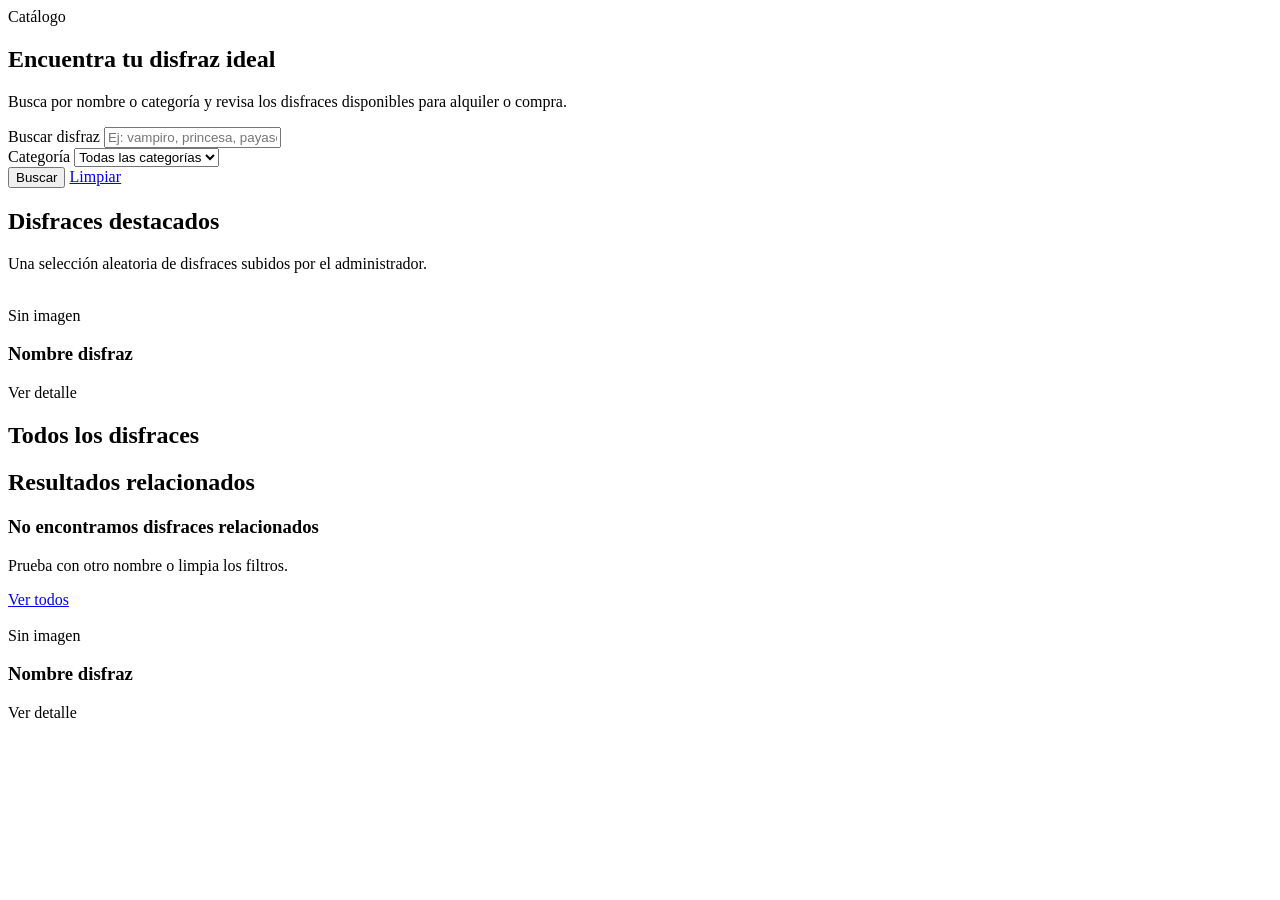
==== src/main/resources/templates/catalogo.html @ 3e9c7995 "catalogo + 6 disfraces aleatorios" ====
<!DOCTYPE html>
<html lang="es" xmlns:th="http://www.thymeleaf.org">
<head>
    <meta charset="UTF-8">
    <title>Catálogo - Disfraces Rivera</title>
    <meta name="viewport" content="width=device-width, initial-scale=1.0">

    <link rel="stylesheet" th:href="@{/css/styles.css}">
</head>
<body>

<div th:replace="~{fragments/navbar :: navbar}"></div>

<main class="catalog-page">

    <section class="catalog-hero">
        <div>
            <span class="hero__tag">Catálogo</span>
            <h1>Encuentra tu disfraz ideal</h1>
            <p>
                Busca por nombre o categoría y revisa los disfraces disponibles para alquiler o compra.
            </p>
        </div>
    </section>

    <section class="catalog-filters">
        <form th:action="@{/catalogo}" method="get" class="filter-form">
            <div class="form-group">
                <label for="busqueda">Buscar disfraz</label>
                <input type="text"
                       id="busqueda"
                       name="busqueda"
                       th:value="${busqueda}"
                       placeholder="Ej: vampiro, princesa, payaso...">
            </div>

            <div class="form-group">
                <label for="categoriaId">Categoría</label>
                <select id="categoriaId" name="categoriaId">
                    <option value="">Todas las categorías</option>
                    <option th:each="categoria : ${categorias}"
                            th:value="${categoria.id}"
                            th:text="${categoria.nombre}"
                            th:selected="${categoria.id == categoriaSeleccionada}">
                    </option>
                </select>
            </div>

            <div class="filter-actions">
                <button type="submit" class="btn btn-primary">Buscar</button>
                <a href="/catalogo" class="btn btn-secondary">Limpiar</a>
            </div>
        </form>
    </section>

    <section class="catalog-section" th:if="${!#lists.isEmpty(aleatorios)}">
        <div class="section-title">
            <h2>Disfraces destacados</h2>
            <p>Una selección aleatoria de disfraces subidos por el administrador.</p>
        </div>

        <div class="costume-grid">
            <article class="costume-card" th:each="disfraz : ${aleatorios}">
                <div class="costume-image">
                    <img th:if="${!disfraz.imagenes.isEmpty()}"
                         th:src="@{${disfraz.imagenes[0].urlImagen}}"
                         th:alt="${disfraz.nombre}">

                    <div class="image-placeholder" th:if="${disfraz.imagenes.isEmpty()}">
                        Sin imagen
                    </div>
                </div>

                <div class="costume-content">
                    <span class="costume-category"
                          th:text="${disfraz.categoria != null ? disfraz.categoria.nombre : 'Sin categoría'}">
                    </span>

                    <h3 th:text="${disfraz.nombre}">Nombre disfraz</h3>

                    <p class="costume-description"
                       th:text="${disfraz.descripcion != null && !disfraz.descripcion.isEmpty() ? disfraz.descripcion : 'Sin descripción'}">
                    </p>

                    <div class="costume-meta">
                        <span th:text="'Talla: ' + ${disfraz.talla}"></span>
                        <span th:text="${disfraz.genero}"></span>
                    </div>

                    <div class="costume-price">
                        <strong th:text="'Alquiler: $' + ${disfraz.precioAlquiler}"></strong>
                        <small th:if="${disfraz.precioCompra != null}"
                               th:text="'Compra: $' + ${disfraz.precioCompra}">
                        </small>
                    </div>

                    <a th:href="@{/disfraces/{id}(id=${disfraz.id})}" class="btn btn-primary btn-full">
                        Ver detalle
                    </a>
                </div>
            </article>
        </div>
    </section>

    <section class="catalog-section">
        <div class="section-title">
            <h2 th:if="${busqueda == null || busqueda.isEmpty()}">Todos los disfraces</h2>
            <h2 th:if="${busqueda != null && !busqueda.isEmpty()}">Resultados relacionados</h2>

            <p th:if="${busqueda != null && !busqueda.isEmpty()}"
               th:text="'Resultados para: ' + ${busqueda}">
            </p>
        </div>

        <div class="empty-state" th:if="${#lists.isEmpty(disfraces)}">
            <h3>No encontramos disfraces relacionados</h3>
            <p>Prueba con otro nombre o limpia los filtros.</p>
            <a href="/catalogo" class="btn btn-primary">Ver todos</a>
        </div>

        <div class="costume-grid" th:if="${!#lists.isEmpty(disfraces)}">
            <article class="costume-card" th:each="disfraz : ${disfraces}">
                <div class="costume-image">
                    <img th:if="${!disfraz.imagenes.isEmpty()}"
                         th:src="@{${disfraz.imagenes[0].urlImagen}}"
                         th:alt="${disfraz.nombre}">

                    <div class="image-placeholder" th:if="${disfraz.imagenes.isEmpty()}">
                        Sin imagen
                    </div>
                </div>

                <div class="costume-content">
                    <span class="costume-category"
                          th:text="${disfraz.categoria != null ? disfraz.categoria.nombre : 'Sin categoría'}">
                    </span>

                    <h3 th:text="${disfraz.nombre}">Nombre disfraz</h3>

                    <p class="costume-description"
                       th:text="${disfraz.descripcion != null && !disfraz.descripcion.isEmpty() ? disfraz.descripcion : 'Sin descripción'}">
                    </p>

                    <div class="costume-meta">
                        <span th:text="'Talla: ' + ${disfraz.talla}"></span>
                        <span th:text="${disfraz.genero}"></span>
                    </div>

                    <div class="costume-price">
                        <strong th:text="'Alquiler: $' + ${disfraz.precioAlquiler}"></strong>
                        <small th:if="${disfraz.precioCompra != null}"
                               th:text="'Compra: $' + ${disfraz.precioCompra}">
                        </small>
                    </div>

                    <a th:href="@{/disfraces/{id}(id=${disfraz.id})}" class="btn btn-primary btn-full">
                        Ver detalle
                    </a>
                </div>
            </article>
        </div>
    </section>

</main>

<div th:replace="~{fragments/footer :: footer}"></div>

<script th:src="@{/js/main.js}"></script>
</body>
</html>
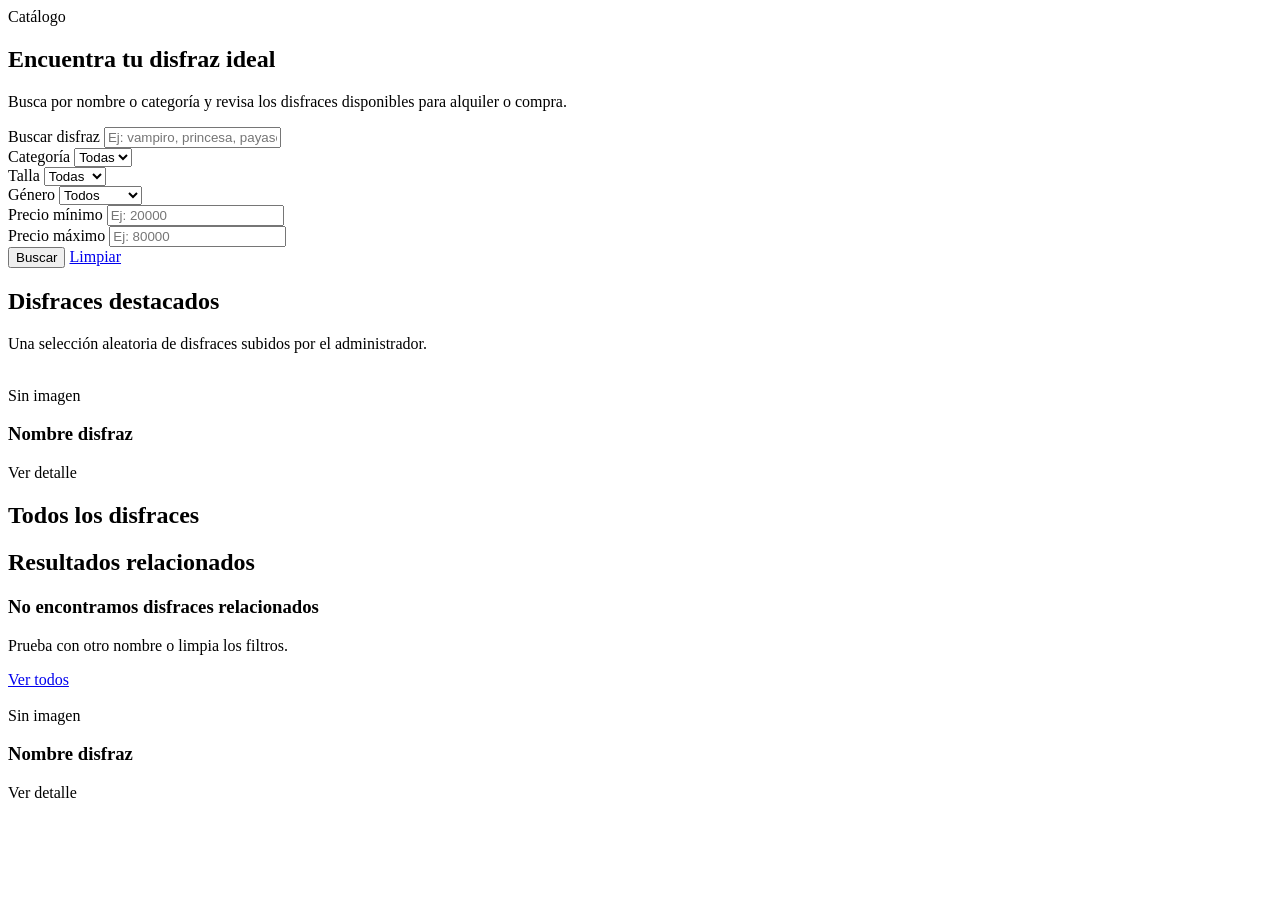
==== commit b93ce841: "filtro para disfraces mejorado" ====
--- a/src/main/resources/templates/catalogo.html
+++ b/src/main/resources/templates/catalogo.html
@@ -24,20 +24,20 @@
     </section>
 
     <section class="catalog-filters">
-        <form th:action="@{/catalogo}" method="get" class="filter-form">
+        <form th:action="@{/catalogo}" method="get" class="filter-form advanced-filter-form">
             <div class="form-group">
                 <label for="busqueda">Buscar disfraz</label>
                 <input type="text"
-                       id="busqueda"
-                       name="busqueda"
-                       th:value="${busqueda}"
-                       placeholder="Ej: vampiro, princesa, payaso...">
+                    id="busqueda"
+                    name="busqueda"
+                    th:value="${busqueda}"
+                    placeholder="Ej: vampiro, princesa, payaso...">
             </div>
 
             <div class="form-group">
                 <label for="categoriaId">Categoría</label>
                 <select id="categoriaId" name="categoriaId">
-                    <option value="">Todas las categorías</option>
+                    <option value="">Todas</option>
                     <option th:each="categoria : ${categorias}"
                             th:value="${categoria.id}"
                             th:text="${categoria.nombre}"
@@ -46,6 +46,53 @@
                 </select>
             </div>
 
+            <div class="form-group">
+                <label for="talla">Talla</label>
+                <select id="talla" name="talla">
+                    <option value="">Todas</option>
+                    <option value="XS" th:selected="${tallaSeleccionada == 'XS'}">XS</option>
+                    <option value="S" th:selected="${tallaSeleccionada == 'S'}">S</option>
+                    <option value="M" th:selected="${tallaSeleccionada == 'M'}">M</option>
+                    <option value="L" th:selected="${tallaSeleccionada == 'L'}">L</option>
+                    <option value="XL" th:selected="${tallaSeleccionada == 'XL'}">XL</option>
+                    <option value="Infantil" th:selected="${tallaSeleccionada == 'Infantil'}">Infantil</option>
+                    <option value="Única" th:selected="${tallaSeleccionada == 'Única'}">Única</option>
+                </select>
+            </div>
+
+            <div class="form-group">
+                <label for="genero">Género</label>
+                <select id="genero" name="genero">
+                    <option value="">Todos</option>
+                    <option value="Femenino" th:selected="${generoSeleccionado == 'Femenino'}">Femenino</option>
+                    <option value="Masculino" th:selected="${generoSeleccionado == 'Masculino'}">Masculino</option>
+                    <option value="Unisex" th:selected="${generoSeleccionado == 'Unisex'}">Unisex</option>
+                    <option value="Infantil" th:selected="${generoSeleccionado == 'Infantil'}">Infantil</option>
+                </select>
+            </div>
+
+            <div class="form-group">
+                <label for="precioMin">Precio mínimo</label>
+                <input type="number"
+                    id="precioMin"
+                    name="precioMin"
+                    min="0"
+                    step="1000"
+                    th:value="${precioMin}"
+                    placeholder="Ej: 20000">
+            </div>
+
+            <div class="form-group">
+                <label for="precioMax">Precio máximo</label>
+                <input type="number"
+                    id="precioMax"
+                    name="precioMax"
+                    min="0"
+                    step="1000"
+                    th:value="${precioMax}"
+                    placeholder="Ej: 80000">
+            </div>
+
             <div class="filter-actions">
                 <button type="submit" class="btn btn-primary">Buscar</button>
                 <a href="/catalogo" class="btn btn-secondary">Limpiar</a>
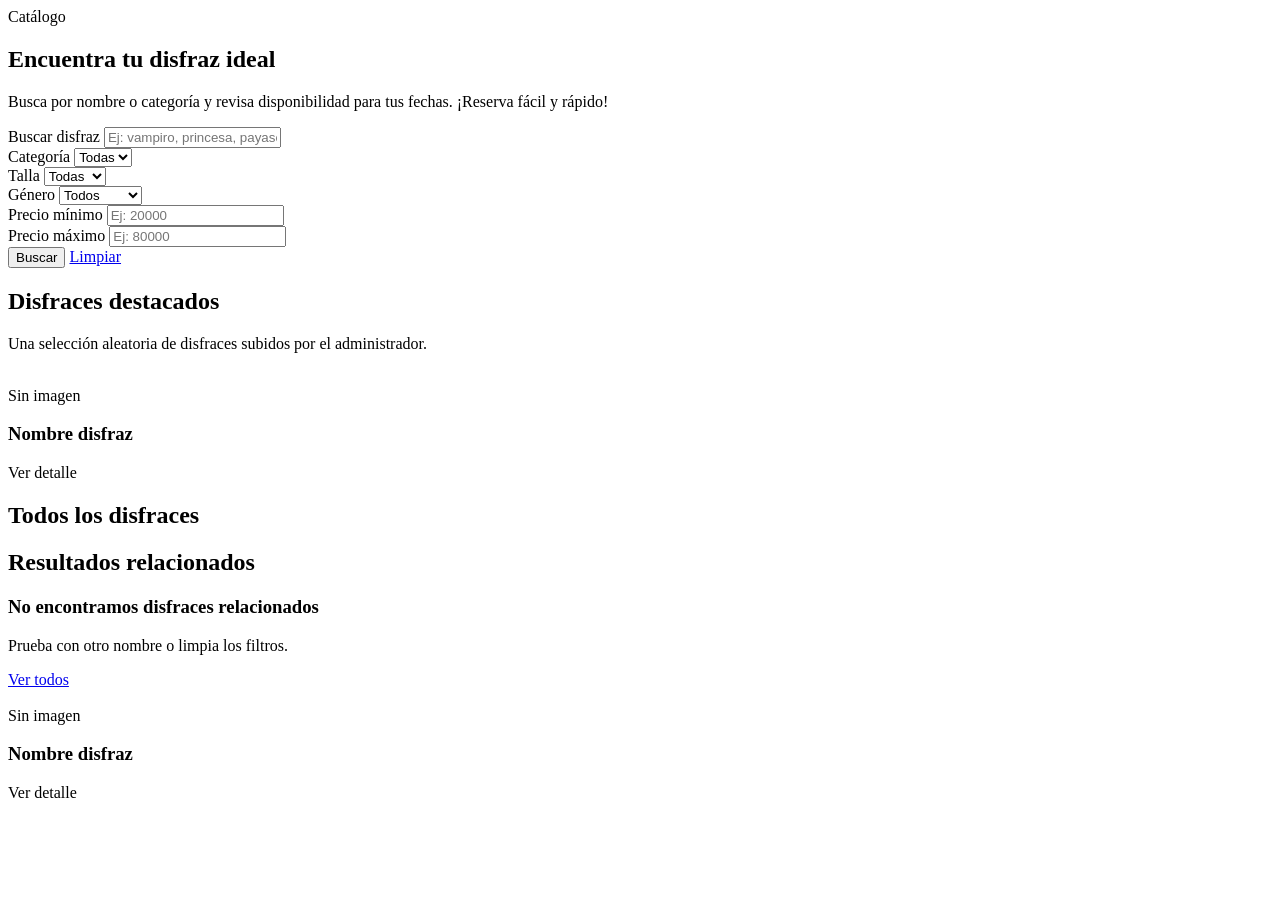
==== commit 9f81f324: "ipleentacion de internalización" ====
--- a/src/main/resources/templates/catalogo.html
+++ b/src/main/resources/templates/catalogo.html
@@ -16,9 +16,9 @@
     <section class="catalog-hero">
         <div>
             <span class="hero__tag">Catálogo</span>
-            <h1>Encuentra tu disfraz ideal</h1>
-            <p>
-                Busca por nombre o categoría y revisa los disfraces disponibles para alquiler o compra.
+            <h1 th:text="#{catalog.title}">Encuentra tu disfraz ideal</h1>
+            <p th:text="#{catalog.subtitle}">
+                Busca por nombre o categoría y revisa disponibilidad para tus fechas. ¡Reserva fácil y rápido!
             </p>
         </div>
     </section>
@@ -26,7 +26,7 @@
     <section class="catalog-filters">
         <form th:action="@{/catalogo}" method="get" class="filter-form advanced-filter-form">
             <div class="form-group">
-                <label for="busqueda">Buscar disfraz</label>
+                <label for="busqueda" th:text="#{catalog.search}">Buscar disfraz</label>
                 <input type="text"
                     id="busqueda"
                     name="busqueda"
@@ -35,7 +35,7 @@
             </div>
 
             <div class="form-group">
-                <label for="categoriaId">Categoría</label>
+                <label for="categoriaId" th:text="#{catalog.category}">Categoría</label>
                 <select id="categoriaId" name="categoriaId">
                     <option value="">Todas</option>
                     <option th:each="categoria : ${categorias}"
@@ -47,7 +47,7 @@
             </div>
 
             <div class="form-group">
-                <label for="talla">Talla</label>
+                <label for="talla" th:text="#{catalog.size}">Talla</label>
                 <select id="talla" name="talla">
                     <option value="">Todas</option>
                     <option value="XS" th:selected="${tallaSeleccionada == 'XS'}">XS</option>
@@ -61,7 +61,7 @@
             </div>
 
             <div class="form-group">
-                <label for="genero">Género</label>
+                <label for="genero" th:text="#{catalog.gender}">Género</label>
                 <select id="genero" name="genero">
                     <option value="">Todos</option>
                     <option value="Femenino" th:selected="${generoSeleccionado == 'Femenino'}">Femenino</option>
@@ -72,7 +72,7 @@
             </div>
 
             <div class="form-group">
-                <label for="precioMin">Precio mínimo</label>
+                <label for="precioMin" th:text="#{catalog.minPrice}">Precio mínimo</label>
                 <input type="number"
                     id="precioMin"
                     name="precioMin"
@@ -83,7 +83,7 @@
             </div>
 
             <div class="form-group">
-                <label for="precioMax">Precio máximo</label>
+                <label for="precioMax" th:text="#{catalog.maxPrice}">Precio máximo</label>
                 <input type="number"
                     id="precioMax"
                     name="precioMax"
@@ -94,8 +94,8 @@
             </div>
 
             <div class="filter-actions">
-                <button type="submit" class="btn btn-primary">Buscar</button>
-                <a href="/catalogo" class="btn btn-secondary">Limpiar</a>
+                <button type="submit" class="btn btn-primary" th:text="#{catalog.searchButton}">Buscar</button>
+            <a href="/catalogo" class="btn btn-secondary" th:text="#{catalog.clear}">Limpiar</a>
             </div>
         </form>
     </section>
@@ -141,7 +141,7 @@
                         </small>
                     </div>
 
-                    <a th:href="@{/disfraces/{id}(id=${disfraz.id})}" class="btn btn-primary btn-full">
+                    <a th:href="@{/disfraces/{id}(id=${disfraz.id})}" class="btn btn-primary btn-full" th:text="#{catalog.detail}">
                         Ver detalle
                     </a>
                 </div>
@@ -200,7 +200,7 @@
                         </small>
                     </div>
 
-                    <a th:href="@{/disfraces/{id}(id=${disfraz.id})}" class="btn btn-primary btn-full">
+                    <a th:href="@{/disfraces/{id}(id=${disfraz.id})}" class="btn btn-primary btn-full" th:text="#{catalog.detail}">
                         Ver detalle
                     </a>
                 </div>
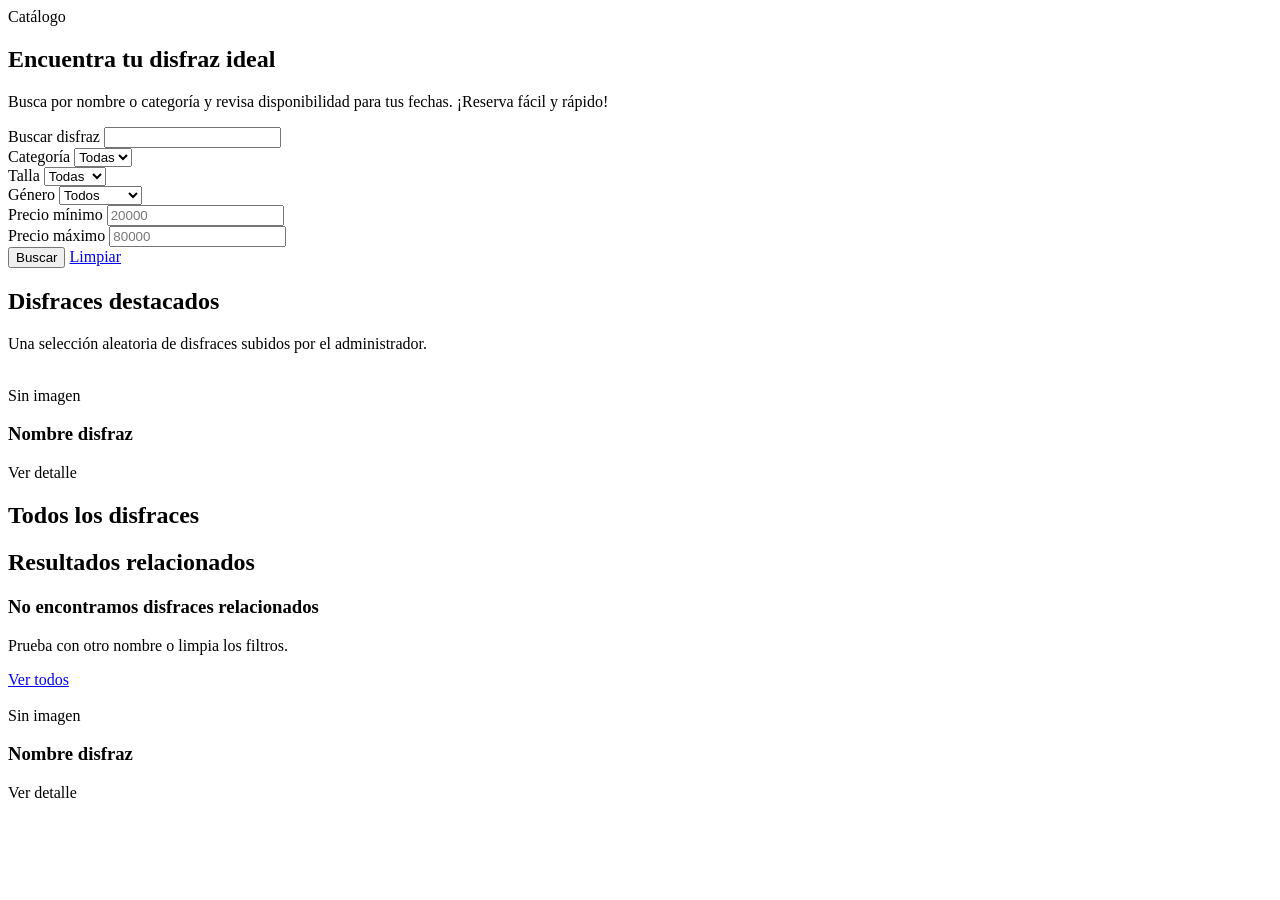
==== commit aa20782b: "mejora de diseño" ====
--- a/src/main/resources/templates/catalogo.html
+++ b/src/main/resources/templates/catalogo.html
@@ -15,7 +15,7 @@
 
     <section class="catalog-hero">
         <div>
-            <span class="hero__tag">Catálogo</span>
+            <span class="hero__tag" th:text="#{catalog.hero.tag}">Catálogo</span>
             <h1 th:text="#{catalog.title}">Encuentra tu disfraz ideal</h1>
             <p th:text="#{catalog.subtitle}">
                 Busca por nombre o categoría y revisa disponibilidad para tus fechas. ¡Reserva fácil y rápido!
@@ -31,13 +31,13 @@
                     id="busqueda"
                     name="busqueda"
                     th:value="${busqueda}"
-                    placeholder="Ej: vampiro, princesa, payaso...">
+                    th:placeholder="#{catalog.search}">
             </div>
 
             <div class="form-group">
                 <label for="categoriaId" th:text="#{catalog.category}">Categoría</label>
                 <select id="categoriaId" name="categoriaId">
-                    <option value="">Todas</option>
+                    <option value="" th:text="#{catalog.allCategories}">Todas</option>
                     <option th:each="categoria : ${categorias}"
                             th:value="${categoria.id}"
                             th:text="${categoria.nombre}"
@@ -49,7 +49,7 @@
             <div class="form-group">
                 <label for="talla" th:text="#{catalog.size}">Talla</label>
                 <select id="talla" name="talla">
-                    <option value="">Todas</option>
+                    <option value="" th:text="#{catalog.allCategories}">Todas</option>
                     <option value="XS" th:selected="${tallaSeleccionada == 'XS'}">XS</option>
                     <option value="S" th:selected="${tallaSeleccionada == 'S'}">S</option>
                     <option value="M" th:selected="${tallaSeleccionada == 'M'}">M</option>
@@ -63,7 +63,7 @@
             <div class="form-group">
                 <label for="genero" th:text="#{catalog.gender}">Género</label>
                 <select id="genero" name="genero">
-                    <option value="">Todos</option>
+                    <option value="" th:text="#{catalog.allGenders}">Todos</option>
                     <option value="Femenino" th:selected="${generoSeleccionado == 'Femenino'}">Femenino</option>
                     <option value="Masculino" th:selected="${generoSeleccionado == 'Masculino'}">Masculino</option>
                     <option value="Unisex" th:selected="${generoSeleccionado == 'Unisex'}">Unisex</option>
@@ -79,7 +79,7 @@
                     min="0"
                     step="1000"
                     th:value="${precioMin}"
-                    placeholder="Ej: 20000">
+                    placeholder="20000">
             </div>
 
             <div class="form-group">
@@ -90,7 +90,7 @@
                     min="0"
                     step="1000"
                     th:value="${precioMax}"
-                    placeholder="Ej: 80000">
+                    placeholder="80000">
             </div>
 
             <div class="filter-actions">
@@ -102,42 +102,42 @@
 
     <section class="catalog-section" th:if="${!#lists.isEmpty(aleatorios)}">
         <div class="section-title">
-            <h2>Disfraces destacados</h2>
-            <p>Una selección aleatoria de disfraces subidos por el administrador.</p>
+            <h2 th:text="#{catalog.featured}">Disfraces destacados</h2>
+            <p th:text="#{catalog.featuredText}">Una selección aleatoria de disfraces subidos por el administrador.</p>
         </div>
 
         <div class="costume-grid">
             <article class="costume-card" th:each="disfraz : ${aleatorios}">
                 <div class="costume-image">
-                    <img th:if="${!disfraz.imagenes.isEmpty()}"
+                    <img th:if="${disfraz.imagenes != null and !#lists.isEmpty(disfraz.imagenes)}"
                          th:src="@{${disfraz.imagenes[0].urlImagen}}"
                          th:alt="${disfraz.nombre}">
 
-                    <div class="image-placeholder" th:if="${disfraz.imagenes.isEmpty()}">
-                        Sin imagen
+                    <div class="image-placeholder" th:if="${disfraz.imagenes == null or #lists.isEmpty(disfraz.imagenes)}">
+                        <span th:text="#{catalog.noImage}">Sin imagen</span>
                     </div>
                 </div>
 
                 <div class="costume-content">
                     <span class="costume-category"
-                          th:text="${disfraz.categoria != null ? disfraz.categoria.nombre : 'Sin categoría'}">
+                          th:text="${disfraz.categoria != null ? disfraz.categoria.nombre : #messages.msg('common.noCategory')}">
                     </span>
 
                     <h3 th:text="${disfraz.nombre}">Nombre disfraz</h3>
 
                     <p class="costume-description"
-                       th:text="${disfraz.descripcion != null && !disfraz.descripcion.isEmpty() ? disfraz.descripcion : 'Sin descripción'}">
+                       th:text="${disfraz.descripcion != null && !disfraz.descripcion.isEmpty() ? disfraz.descripcion : #messages.msg('catalog.noDescription')}">
                     </p>
 
                     <div class="costume-meta">
-                        <span th:text="'Talla: ' + ${disfraz.talla}"></span>
+                        <span th:text="#{catalog.sizePrefix} + ': ' + ${disfraz.talla}"></span>
                         <span th:text="${disfraz.genero}"></span>
                     </div>
 
                     <div class="costume-price">
-                        <strong th:text="'Alquiler: $' + ${disfraz.precioAlquiler}"></strong>
+                        <strong th:text="#{catalog.rental} + ': $' + ${disfraz.precioAlquiler}"></strong>
                         <small th:if="${disfraz.precioCompra != null}"
-                               th:text="'Compra: $' + ${disfraz.precioCompra}">
+                               th:text="#{catalog.purchase} + ': $' + ${disfraz.precioCompra}">
                         </small>
                     </div>
 
@@ -151,52 +151,52 @@
 
     <section class="catalog-section">
         <div class="section-title">
-            <h2 th:if="${busqueda == null || busqueda.isEmpty()}">Todos los disfraces</h2>
-            <h2 th:if="${busqueda != null && !busqueda.isEmpty()}">Resultados relacionados</h2>
+            <h2 th:if="${busqueda == null || busqueda.isEmpty()}" th:text="#{catalog.all}">Todos los disfraces</h2>
+            <h2 th:if="${busqueda != null && !busqueda.isEmpty()}" th:text="#{catalog.results}">Resultados relacionados</h2>
 
             <p th:if="${busqueda != null && !busqueda.isEmpty()}"
-               th:text="'Resultados para: ' + ${busqueda}">
+               th:text="#{catalog.resultsFor} + ' ' + ${busqueda}">
             </p>
         </div>
 
         <div class="empty-state" th:if="${#lists.isEmpty(disfraces)}">
-            <h3>No encontramos disfraces relacionados</h3>
-            <p>Prueba con otro nombre o limpia los filtros.</p>
-            <a href="/catalogo" class="btn btn-primary">Ver todos</a>
+            <h3 th:text="#{catalog.emptyTitle}">No encontramos disfraces relacionados</h3>
+            <p th:text="#{catalog.emptyText}">Prueba con otro nombre o limpia los filtros.</p>
+            <a href="/catalogo" class="btn btn-primary" th:text="#{catalog.viewAll}">Ver todos</a>
         </div>
 
         <div class="costume-grid" th:if="${!#lists.isEmpty(disfraces)}">
             <article class="costume-card" th:each="disfraz : ${disfraces}">
                 <div class="costume-image">
-                    <img th:if="${!disfraz.imagenes.isEmpty()}"
+                    <img th:if="${disfraz.imagenes != null and !#lists.isEmpty(disfraz.imagenes)}"
                          th:src="@{${disfraz.imagenes[0].urlImagen}}"
                          th:alt="${disfraz.nombre}">
 
-                    <div class="image-placeholder" th:if="${disfraz.imagenes.isEmpty()}">
-                        Sin imagen
+                    <div class="image-placeholder" th:if="${disfraz.imagenes == null or #lists.isEmpty(disfraz.imagenes)}">
+                        <span th:text="#{catalog.noImage}">Sin imagen</span>
                     </div>
                 </div>
 
                 <div class="costume-content">
                     <span class="costume-category"
-                          th:text="${disfraz.categoria != null ? disfraz.categoria.nombre : 'Sin categoría'}">
+                          th:text="${disfraz.categoria != null ? disfraz.categoria.nombre : #messages.msg('common.noCategory')}">
                     </span>
 
                     <h3 th:text="${disfraz.nombre}">Nombre disfraz</h3>
 
                     <p class="costume-description"
-                       th:text="${disfraz.descripcion != null && !disfraz.descripcion.isEmpty() ? disfraz.descripcion : 'Sin descripción'}">
+                       th:text="${disfraz.descripcion != null && !disfraz.descripcion.isEmpty() ? disfraz.descripcion : #messages.msg('catalog.noDescription')}">
                     </p>
 
                     <div class="costume-meta">
-                        <span th:text="'Talla: ' + ${disfraz.talla}"></span>
+                        <span th:text="#{catalog.sizePrefix} + ': ' + ${disfraz.talla}"></span>
                         <span th:text="${disfraz.genero}"></span>
                     </div>
 
                     <div class="costume-price">
-                        <strong th:text="'Alquiler: $' + ${disfraz.precioAlquiler}"></strong>
+                        <strong th:text="#{catalog.rental} + ': $' + ${disfraz.precioAlquiler}"></strong>
                         <small th:if="${disfraz.precioCompra != null}"
-                               th:text="'Compra: $' + ${disfraz.precioCompra}">
+                               th:text="#{catalog.purchase} + ': $' + ${disfraz.precioCompra}">
                         </small>
                     </div>
 
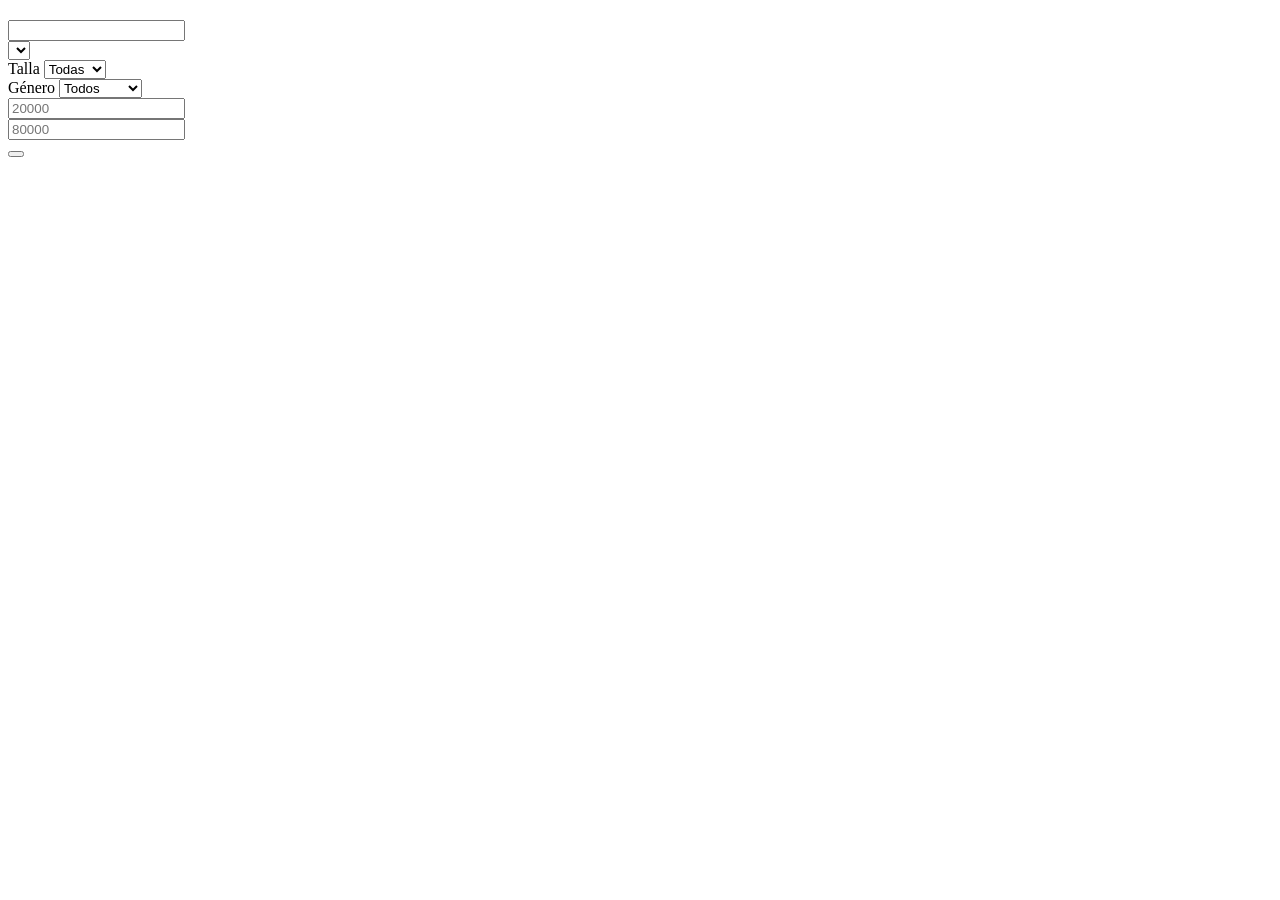
==== commit a92fd32c: "implementacion para https y otro idioma" ====
--- a/src/main/resources/templates/catalogo.html
+++ b/src/main/resources/templates/catalogo.html
@@ -15,18 +15,16 @@
 
     <section class="catalog-hero">
         <div>
-            <span class="hero__tag" th:text="#{catalog.hero.tag}">Catálogo</span>
-            <h1 th:text="#{catalog.title}">Encuentra tu disfraz ideal</h1>
-            <p th:text="#{catalog.subtitle}">
-                Busca por nombre o categoría y revisa disponibilidad para tus fechas. ¡Reserva fácil y rápido!
-            </p>
+            <span class="hero__tag" th:text="#{catalog.hero.tag}"></span>
+            <h1 th:text="#{catalog.title}"></h1>
+            <p th:text="#{catalog.subtitle}"></p>
         </div>
     </section>
 
     <section class="catalog-filters">
         <form th:action="@{/catalogo}" method="get" class="filter-form advanced-filter-form">
             <div class="form-group">
-                <label for="busqueda" th:text="#{catalog.search}">Buscar disfraz</label>
+                <label for="busqueda" th:text="#{catalog.search}"></label>
                 <input type="text"
                     id="busqueda"
                     name="busqueda"
@@ -35,9 +33,9 @@
             </div>
 
             <div class="form-group">
-                <label for="categoriaId" th:text="#{catalog.category}">Categoría</label>
+                <label for="categoriaId" th:text="#{catalog.category}"></label>
                 <select id="categoriaId" name="categoriaId">
-                    <option value="" th:text="#{catalog.allCategories}">Todas</option>
+                    <option value="" th:text="#{catalog.allCategories}"></option>
                     <option th:each="categoria : ${categorias}"
                             th:value="${categoria.id}"
                             th:text="${categoria.nombre}"
@@ -72,7 +70,7 @@
             </div>
 
             <div class="form-group">
-                <label for="precioMin" th:text="#{catalog.minPrice}">Precio mínimo</label>
+                <label for="precioMin" th:text="#{catalog.minPrice}"></label>
                 <input type="number"
                     id="precioMin"
                     name="precioMin"
@@ -83,7 +81,7 @@
             </div>
 
             <div class="form-group">
-                <label for="precioMax" th:text="#{catalog.maxPrice}">Precio máximo</label>
+                <label for="precioMax" th:text="#{catalog.maxPrice}"></label>
                 <input type="number"
                     id="precioMax"
                     name="precioMax"
@@ -94,16 +92,16 @@
             </div>
 
             <div class="filter-actions">
-                <button type="submit" class="btn btn-primary" th:text="#{catalog.searchButton}">Buscar</button>
-            <a href="/catalogo" class="btn btn-secondary" th:text="#{catalog.clear}">Limpiar</a>
+                <button type="submit" class="btn btn-primary" th:text="#{catalog.searchButton}"></button>
+            <a href="/catalogo" class="btn btn-secondary" th:text="#{catalog.clear}"></a>
             </div>
         </form>
     </section>
 
     <section class="catalog-section" th:if="${!#lists.isEmpty(aleatorios)}">
         <div class="section-title">
-            <h2 th:text="#{catalog.featured}">Disfraces destacados</h2>
-            <p th:text="#{catalog.featuredText}">Una selección aleatoria de disfraces subidos por el administrador.</p>
+            <h2 th:text="#{catalog.featured}"></h2>
+            <p th:text="#{catalog.featuredText}"></p>
         </div>
 
         <div class="costume-grid">
@@ -114,7 +112,7 @@
                          th:alt="${disfraz.nombre}">
 
                     <div class="image-placeholder" th:if="${disfraz.imagenes == null or #lists.isEmpty(disfraz.imagenes)}">
-                        <span th:text="#{catalog.noImage}">Sin imagen</span>
+                        <span th:text="#{catalog.noImage}"></span>
                     </div>
                 </div>
 
@@ -123,7 +121,7 @@
                           th:text="${disfraz.categoria != null ? disfraz.categoria.nombre : #messages.msg('common.noCategory')}">
                     </span>
 
-                    <h3 th:text="${disfraz.nombre}">Nombre disfraz</h3>
+                    <h3 th:text="${disfraz.nombre}"></h3>
 
                     <p class="costume-description"
                        th:text="${disfraz.descripcion != null && !disfraz.descripcion.isEmpty() ? disfraz.descripcion : #messages.msg('catalog.noDescription')}">
@@ -141,9 +139,7 @@
                         </small>
                     </div>
 
-                    <a th:href="@{/disfraces/{id}(id=${disfraz.id})}" class="btn btn-primary btn-full" th:text="#{catalog.detail}">
-                        Ver detalle
-                    </a>
+                    <a th:href="@{/disfraces/{id}(id=${disfraz.id})}" class="btn btn-primary btn-full" th:text="#{catalog.detail}"></a>
                 </div>
             </article>
         </div>
@@ -151,8 +147,8 @@
 
     <section class="catalog-section">
         <div class="section-title">
-            <h2 th:if="${busqueda == null || busqueda.isEmpty()}" th:text="#{catalog.all}">Todos los disfraces</h2>
-            <h2 th:if="${busqueda != null && !busqueda.isEmpty()}" th:text="#{catalog.results}">Resultados relacionados</h2>
+            <h2 th:if="${busqueda == null || busqueda.isEmpty()}" th:text="#{catalog.all}"></h2>
+            <h2 th:if="${busqueda != null && !busqueda.isEmpty()}" th:text="#{catalog.results}"></h2>
 
             <p th:if="${busqueda != null && !busqueda.isEmpty()}"
                th:text="#{catalog.resultsFor} + ' ' + ${busqueda}">
@@ -160,9 +156,9 @@
         </div>
 
         <div class="empty-state" th:if="${#lists.isEmpty(disfraces)}">
-            <h3 th:text="#{catalog.emptyTitle}">No encontramos disfraces relacionados</h3>
-            <p th:text="#{catalog.emptyText}">Prueba con otro nombre o limpia los filtros.</p>
-            <a href="/catalogo" class="btn btn-primary" th:text="#{catalog.viewAll}">Ver todos</a>
+            <h3 th:text="#{catalog.emptyTitle}"></h3>
+            <p th:text="#{catalog.emptyText}"></p>
+            <a href="/catalogo" class="btn btn-primary" th:text="#{catalog.viewAll}"></a>
         </div>
 
         <div class="costume-grid" th:if="${!#lists.isEmpty(disfraces)}">
@@ -173,7 +169,7 @@
                          th:alt="${disfraz.nombre}">
 
                     <div class="image-placeholder" th:if="${disfraz.imagenes == null or #lists.isEmpty(disfraz.imagenes)}">
-                        <span th:text="#{catalog.noImage}">Sin imagen</span>
+                        <span th:text="#{catalog.noImage}"></span>
                     </div>
                 </div>
 
@@ -182,7 +178,7 @@
                           th:text="${disfraz.categoria != null ? disfraz.categoria.nombre : #messages.msg('common.noCategory')}">
                     </span>
 
-                    <h3 th:text="${disfraz.nombre}">Nombre disfraz</h3>
+                    <h3 th:text="${disfraz.nombre}"></h3>
 
                     <p class="costume-description"
                        th:text="${disfraz.descripcion != null && !disfraz.descripcion.isEmpty() ? disfraz.descripcion : #messages.msg('catalog.noDescription')}">
@@ -200,9 +196,7 @@
                         </small>
                     </div>
 
-                    <a th:href="@{/disfraces/{id}(id=${disfraz.id})}" class="btn btn-primary btn-full" th:text="#{catalog.detail}">
-                        Ver detalle
-                    </a>
+                    <a th:href="@{/disfraces/{id}(id=${disfraz.id})}" class="btn btn-primary btn-full" th:text="#{catalog.detail}"></a>
                 </div>
             </article>
         </div>
